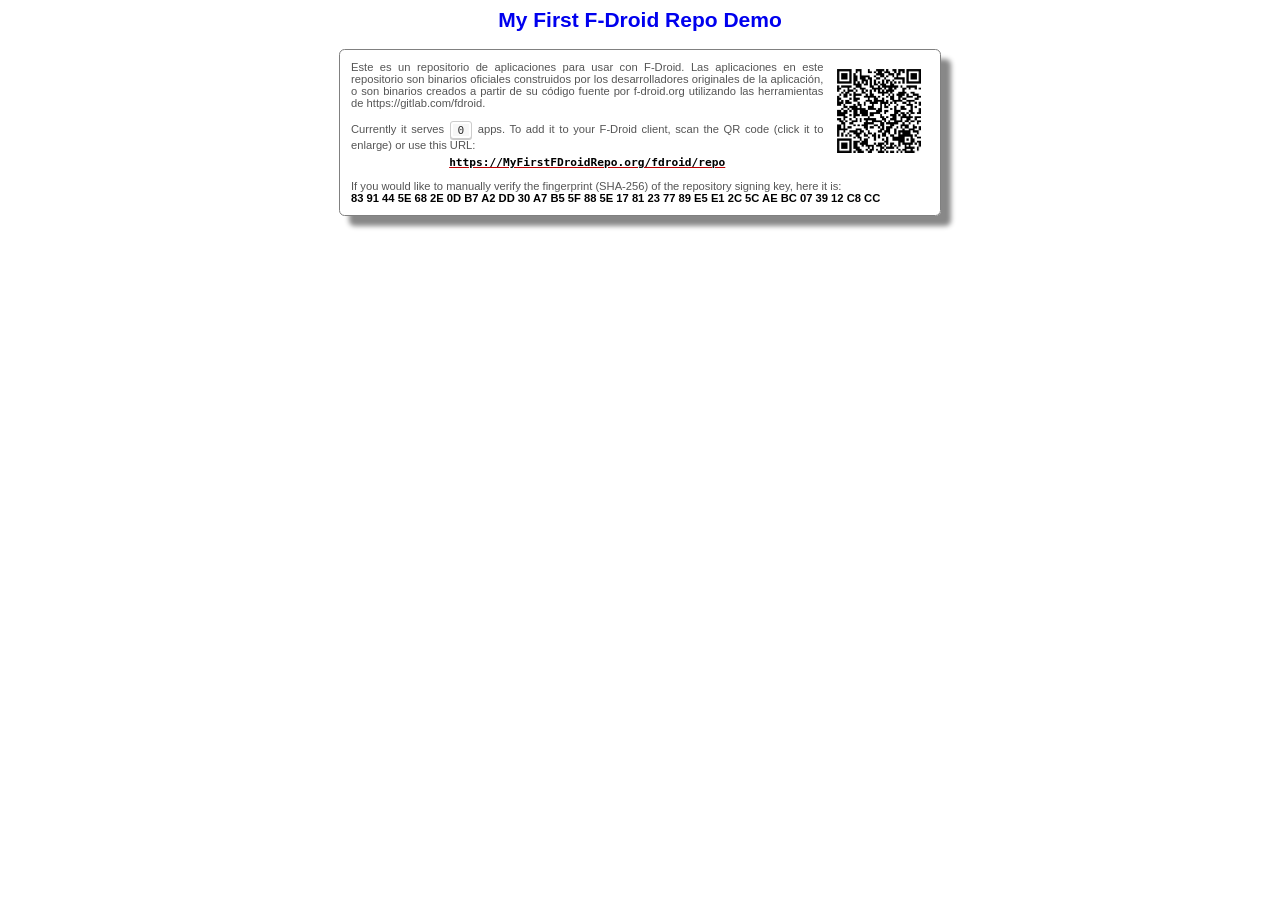
==== repo/index.html @ acc95a66 "primera version" ====
<!-- auto-generated - fdroid index updates will overwrite this file -->
<!DOCTYPE html PUBLIC "-//W3C//DTD HTML 4.01 Transitional//EN">
<html>
  <head>
    <meta content="text/html; charset=utf-8" http-equiv="Content-Type">
    <meta content="width=device-width; initial-scale=1.0; minimum-scale=0.5; maximum-scale=2.0; user-scalable=1;" name="viewport">
    <title>
   My First F-Droid Repo Demo
    </title>
    <base href="index.html">
    <link href="index.css" rel="stylesheet" type="text/css">
    <link href="icons/icon.png" rel="icon" type="image/png">
    <link href="icons/icon.png" rel="shortcut icon" type="image/png">
    <meta content="My First F-Droid Repo Demo" property="og:site_name">
    <meta content="My First F-Droid Repo Demo" property="og:title">
    <meta content property="og:determiner">
    <meta content="Este es un repositorio de aplicaciones para usar con F-Droid. Las aplicaciones en este repositorio son binarios oficiales construidos por los desarrolladores originales de la aplicación, o son binarios creados a partir de su código fuente por f-droid.org utilizando las herramientas de https://gitlab.com/fdroid." property="og:description">
    <meta content="index,nofollow" name="robots">
  </head>
  <body>
    <h2>
      My First F-Droid Repo Demo
    </h2>
    <div id="intro">
      <p style="margin-bottom:.2em;">
        <span style="float:right;width:100px;margin-left:.5em;">
          <a href="index.png" title="QR: test">
            <img alt="QR: test" src="index.png" width="100">
          </a>
        </span>
        Este es un repositorio de aplicaciones para usar con F-Droid. Las aplicaciones en este repositorio son binarios oficiales construidos por los desarrolladores originales de la aplicación, o son binarios creados a partir de su código fuente por f-droid.org utilizando las herramientas de https://gitlab.com/fdroid.
        <br>
        <br>
        Currently it serves
        <kbd>
          0
        </kbd>
        apps. To add it to your F-Droid client, scan the QR code (click it to enlarge) or use this URL:
      </p>
      <p class="center" style="margin-top:.5em">
        <a href="https://MyFirstFDroidRepo.org/fdroid/repo?fingerprint=8391445E682E0DB7A2DD30A7B55F885E1781237789E5E12C5CAEBC073912C8CC">
          <code style="color:#000000;font-weight:bold;">
            https://MyFirstFDroidRepo.org/fdroid/repo
          </code>
        </a>
      </p>
      <p>
        If you would like to manually verify the fingerprint (SHA-256) of the repository signing key, here it is:
        <br>
        <blockcode style="color:#000000;font-weight:bold;">
          83 91 44 5E 68 2E 0D B7 A2 DD 30 A7 B5 5F 88 5E 17 81 23 77 89 E5 E1 2C 5C AE BC 07 39 12 C8 CC
        </blockcode>
      </p>
    </div>
  </body>
</html>
---- repo/index.css ----
/* auto-generated - fdroid index updates will overwrite this file */
BODY {
  font-family         : Arial, Helvetica, Sans-Serif;
  color               : #0000ee;
  background-color    : #ffffff;
}
p {
  text-align          : justify;
}
p.center {
  text-align          : center;
}
TD {
  font-family         : Arial, Helvetica, Sans-Serif;
  color               : #0000ee;
}
body,td {
  font-size           : 14px;
}
TH {
  font-family         : Arial, Helvetica, Sans-Serif;
  color               : #0000ee;
  background-color    : #F5EAD4;
}
a:link {
  color               : #bb0000;
}
a:visited {
  color               : #ff0000;
}
.zitat {
  margin-left         : 1cm;
  margin-right        : 1cm;
  font-style          : italic;
}
#intro {
  border-spacing      : 1em;
  border              : 1px solid gray;
  border-radius       : 0.5em;
  box-shadow          : 10px 10px 5px #888;
  margin              : 1.5em;
  font-size           : .9em;
  width               : 600px;
  max-width           : 90%;
  display             : table;
  margin-left         : auto;
  margin-right        : auto;
  font-size           : .8em;
  color               : #555555;
}
#intro > p {
  margin-top          : 0;
}
#intro p:last-child {
  margin-bottom       : 0;
}
.last {
  border-bottom       : 1px solid black;
  padding-bottom      : .5em;
  text-align          : center;
}
table {
  border-collapse     : collapse;
}
h2 {
  text-align          : center;
}
.perms {
  font-family         : monospace;
  font-size           : .8em;
}
.repoapplist {
  display             : table;
  border-collapse     : collapse;
  margin-left         : auto;
  margin-right        : auto;
  width               : 600px;
  max-width           : 90%;
}
.approw, appdetailrow {
  display             : table-row;
}
.appdetailrow {
  display             : flex;
  padding             : .5em;
}
.appiconbig, .appdetailblock, .appdetailcell {
  display             : table-cell
}
.appiconbig {
  vertical-align      : middle;
  text-align          : center;
}
.appdetailinner {
  width               : 100%;
}
.applinkcell {
  text-align          : center;
  float               : right;
  width               : 100%;
  margin-bottom       : .1em;
}
.paddedlink {
  margin              : 1em;
}
.approw {
  border-spacing      : 1em;
  border              : 1px solid gray;
  border-radius       : 0.5em;
  padding             : 0.5em;
  margin              : 1.5em;
}
.appdetailinner .appdetailrow:first-child {
  background-color    : #d5d5d5;
}
.appdetailinner .appdetailrow:first-child .appdetailcell {
  min-width           : 33%;
  flex                : 1 33%;
  text-align          : center;
}
.appdetailinner .appdetailrow:first-child .appdetailcell:first-child {
  text-align          : left;
}
.appdetailinner .appdetailrow:first-child .appdetailcell:last-child {
  float               : none;
  text-align          : right;
}
.minor-details {
  font-size           : .8em;
  color               : #555555;
}
.boldname {
  font-weight         : bold;
}
#appcount {
  text-align          : center;
  margin-bottom       : .5em;
}
kbd {
  padding             : 0.1em 0.6em;
  border              : 1px solid #CCC;
  background-color    : #F7F7F7;
  color               : #333;
  box-shadow          : 0px 1px 0px rgba(0, 0, 0, 0.2), 0px 0px 0px 2px #FFF inset;
  border-radius       : 3px;
  display             : inline-block;
  margin              : 0px 0.1em;
  text-shadow         : 0px 1px 0px #FFF;
  white-space         : nowrap;
}
div.filterline, div.repoline {
  display             : table;
  margin-left         : auto;
  margin-right        : auto;
  margin-bottom       : 1em;
  vertical-align      : middle;
  display             : table;
  font-size           : .8em;
}
.filterline form {
  display             : table-row;
}
.filterline .filtercell {
  display             : table-cell;
  vertical-align      : middle;
}
fieldset {
  float               : left;
}
fieldset select, fieldset input, #reposelect select, #reposelect input {
  font-size           : .9em;
}
.pager {
  display             : table;
  margin-left         : auto;
  margin-right        : auto;
  width               : 600px;
  max-width           : 90%;
  padding-top         : .6em;
}
/* should correspond to .repoapplist */
.pagerrow {
  display             : table-row;
}
.pagercell {
  display             : table-cell;
}
.pagercell.left {
  text-align          : left;
  padding-right       : 1em;
}
.pagercell.middle {
  text-align          : center;
  font-size           : .9em;
  color               : #555;
}
.pagercell.right {
  text-align          : right;
  padding-left        : 1em;
}
.anti {
  color               : peru;
}
.antibold {
  color               : crimson;
}
#footer {
  text-align          : center;
  margin-top          : 1em;
  font-size           : 11px;
  color               : #555;
}
#footer img {
  vertical-align      : middle;
}
@media (max-width: 600px) {
  .repoapplist {
    display             : block;
  }
  .appdetailinner, .appdetailrow {
    display             : block;
  }
  .appdetailcell {
    display             : block;
    float               : left;
    line-height         : 1.5em;
  }
}
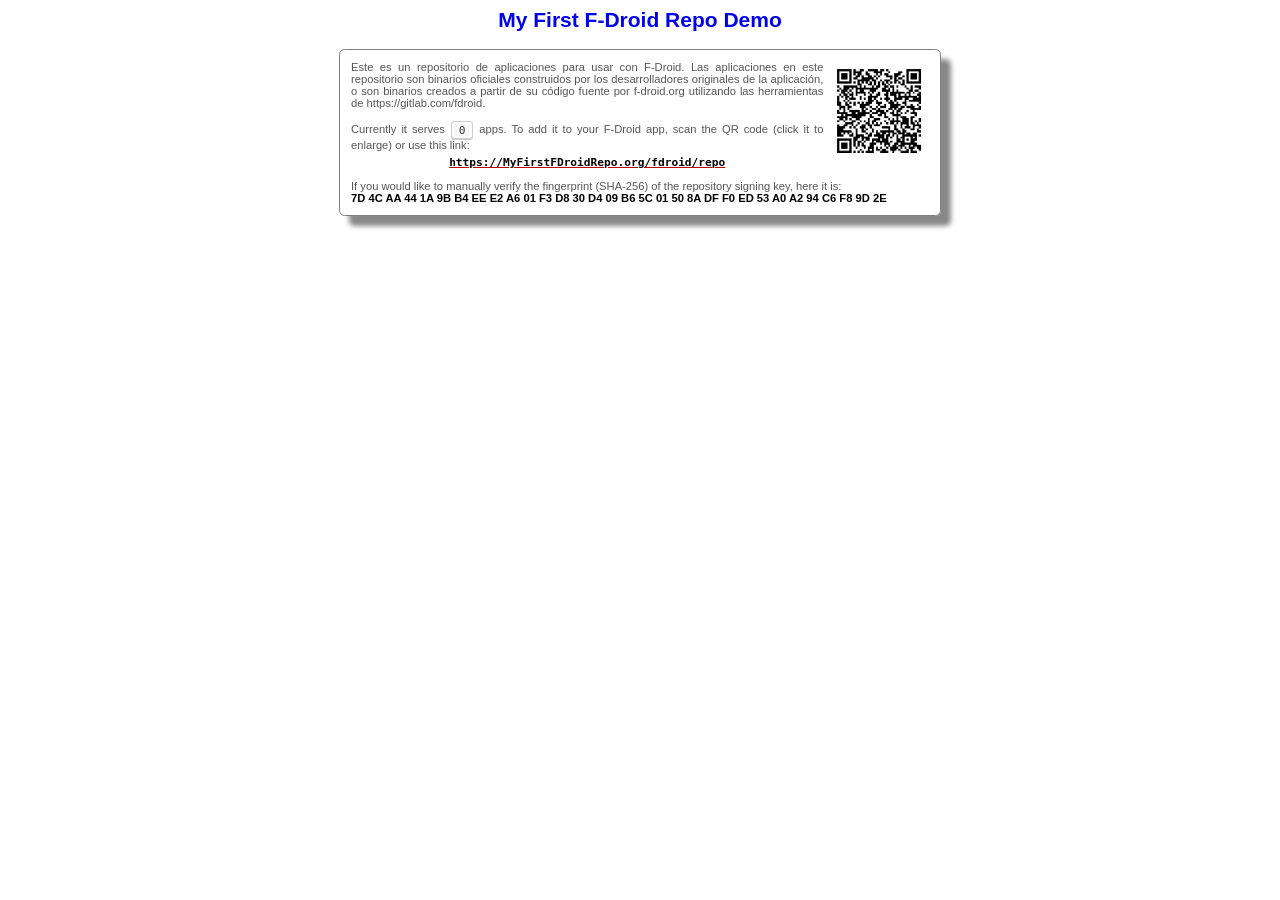
==== commit 8a7c2c92: "Repo F-Droid con APK bueno" ====
--- a/repo/index.html
+++ b/repo/index.html
@@ -35,10 +35,10 @@
         <kbd>
           0
         </kbd>
-        apps. To add it to your F-Droid client, scan the QR code (click it to enlarge) or use this URL:
+        apps. To add it to your F-Droid app, scan the QR code (click it to enlarge) or use this link:
       </p>
       <p class="center" style="margin-top:.5em">
-        <a href="https://MyFirstFDroidRepo.org/fdroid/repo?fingerprint=8391445E682E0DB7A2DD30A7B55F885E1781237789E5E12C5CAEBC073912C8CC">
+        <a href="https://fdroid.link/#https://MyFirstFDroidRepo.org/fdroid/repo?fingerprint=7D4CAA441A9BB4EEE2A601F3D830D409B65C01508ADFF0ED53A0A294C6F89D2E">
           <code style="color:#000000;font-weight:bold;">
             https://MyFirstFDroidRepo.org/fdroid/repo
           </code>
@@ -48,7 +48,7 @@
         If you would like to manually verify the fingerprint (SHA-256) of the repository signing key, here it is:
         <br>
         <blockcode style="color:#000000;font-weight:bold;">
-          83 91 44 5E 68 2E 0D B7 A2 DD 30 A7 B5 5F 88 5E 17 81 23 77 89 E5 E1 2C 5C AE BC 07 39 12 C8 CC
+          7D 4C AA 44 1A 9B B4 EE E2 A6 01 F3 D8 30 D4 09 B6 5C 01 50 8A DF F0 ED 53 A0 A2 94 C6 F8 9D 2E
         </blockcode>
       </p>
     </div>
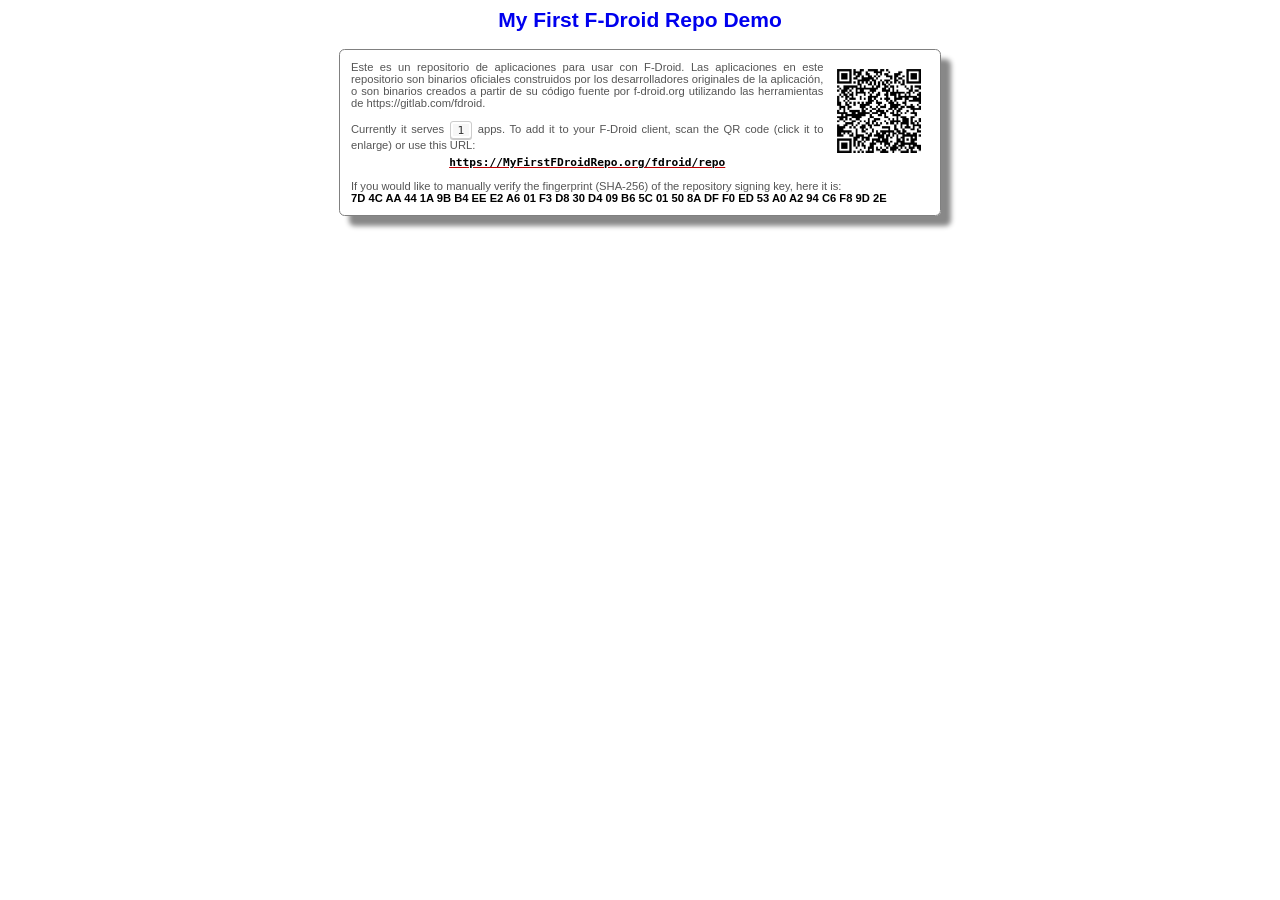
==== commit 9b509874: "subir repo index-v1" ====
--- a/repo/index.html
+++ b/repo/index.html
@@ -33,12 +33,12 @@
         <br>
         Currently it serves
         <kbd>
-          0
+          1
         </kbd>
-        apps. To add it to your F-Droid app, scan the QR code (click it to enlarge) or use this link:
+        apps. To add it to your F-Droid client, scan the QR code (click it to enlarge) or use this URL:
       </p>
       <p class="center" style="margin-top:.5em">
-        <a href="https://fdroid.link/#https://MyFirstFDroidRepo.org/fdroid/repo?fingerprint=7D4CAA441A9BB4EEE2A601F3D830D409B65C01508ADFF0ED53A0A294C6F89D2E">
+        <a href="https://MyFirstFDroidRepo.org/fdroid/repo?fingerprint=7D4CAA441A9BB4EEE2A601F3D830D409B65C01508ADFF0ED53A0A294C6F89D2E">
           <code style="color:#000000;font-weight:bold;">
             https://MyFirstFDroidRepo.org/fdroid/repo
           </code>
